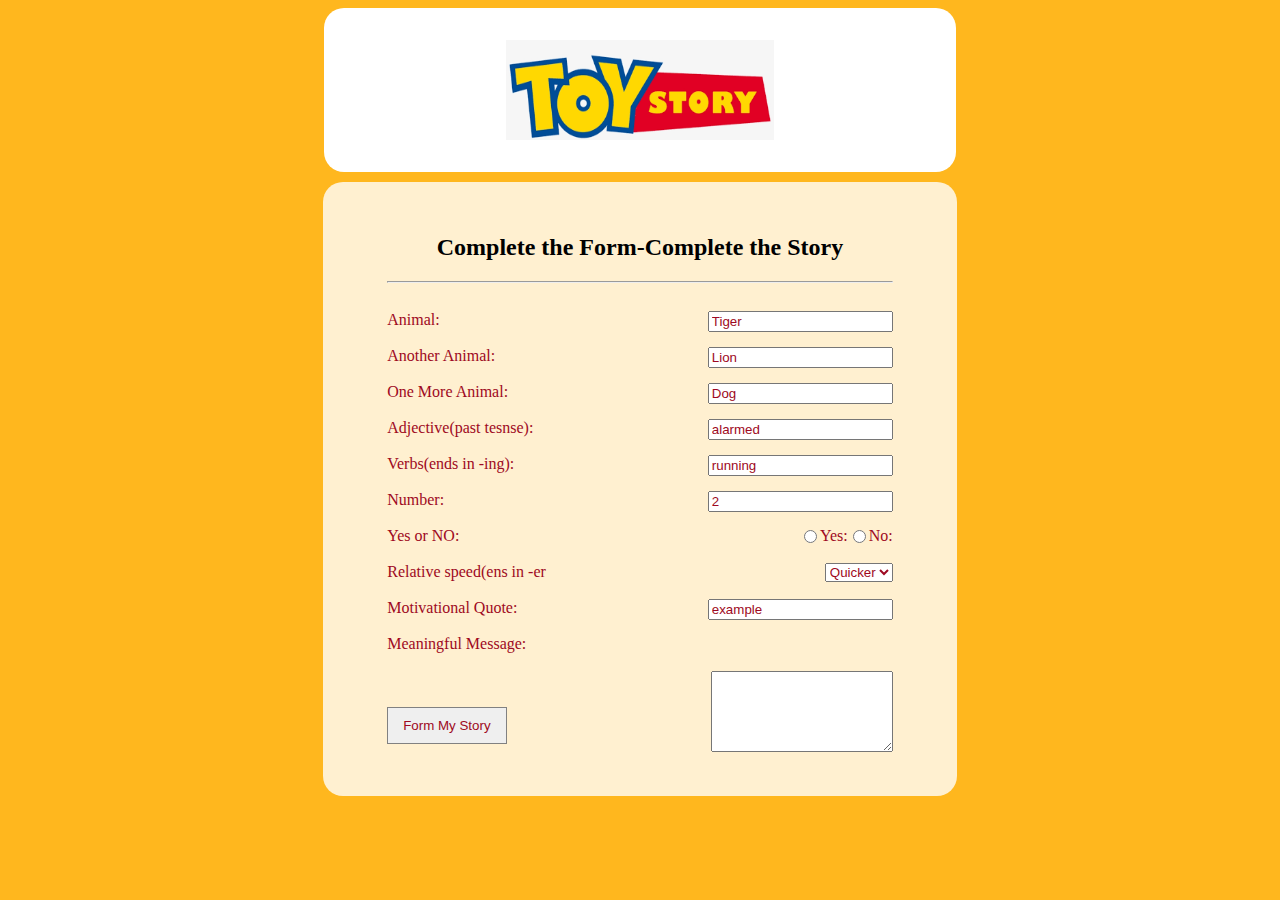
==== index.html @ 82c21f2b "Add files via upload" ====
<!DOCTYPE html>
<html lang="en">

<head>
    <meta charset="UTF-8">
    <meta name="viewport" content="width=device-width, initial-scale=1.0">
    <title>Document</title>
    <link rel="stylesheet" href="style.css">

</head>


<body>

    <div class="container2" style="  border-radius: 20px;">
        <div class="logo">
            <img src="img1.png" alt="">
        </div>
    </div>

    <div class="container container1" id="mainform">

        <h2>Complete the Form-Complete the Story </h2>
        <hr>

        <form action="story.html"> 
            <label>Animal:</label>
            <input type="text" value="Tiger" id="animal"><br> <br>

            <label> Another Animal:</label>
            <input type="text" value="Lion" id="another2"><br> <br>

            <label>One More Animal:</label>
            <input type="text" value="Dog" id="moreanimal"><br> <br>

            <label>Adjective(past tesnse):</label>
            <input type="text" value="alarmed" id="alarmed"><br> <br>

            <label>Verbs(ends in -ing):</label>
            <input type="text" value="running" id="ing"><br> <br>

            <label>Number:</label>
            <input type="text" value="2" id="num"><br> <br>

            <label>Yes or NO:</label>
            <label class="move">No:</label>
            <input type="radio" id="male" name="gender" value="No">
            <label  class="move">Yes:</label>
            <input type="radio" id="female" name="gender" value="Yes"> <br> <br>

            <label>Relative speed(ens in -er</label>
            <select id="selection"  class="move">
                <option value="Quicker"> Quicker</option>
                <option value="Slower">Slower</option>
            </select> <br> <br>

            <label>Motivational Quote:</label>
            <input type="text" id="mquote"  value="example"><br> <br>

            <label>Meaningful Message:</label> <br> <br>
            <textarea  rows="5"  id="txtarea"  class="move"></textarea> <br> <br>

         
            <button class="btn" onclick="myfunction()">Form My Story</button>
          
        </form>
      

    </div>



    <!-- <div class="container2 border1">
        <h2>The <b><u>null</u></b></u> And The <b><u>null</u></b></h2>


        <p>A <b><u>null</u></b> was making fun of the <b><u>null</u></b> one day for being so slow. <br> <br>

            "Do you ever get anywhere?"he asked with a mocking laugh. <br><br>

            "<b><u>null,</u></b>"replied the <b><u>null</u></b> than i think.I'll run you a race prove it." <br><br>

            The <b><u>null</u></b> was much<b><u>null</u></b> at the idea of running a race with the
            <b><u>null</u></b>.but for the fun
            of the thing he agreed.So the <b><u>null</u></b>.</u>who had consented to act as judge,marked the
            distance
            yelled,<b><u>null</u></b>. <br><br>

            The <b><u>null</u></b> was soon far out of sight,and to make the <b><u>null</u></b> feel very deeply how
            rediculous it was for him to try a race with a <b><u>null</u></b>.he went off the course to practice
            <b><u>null</u></b> for <b><u>null</u></b> hours until the <b><u>null</u></b> should catch up.</p>


        The <b><u>null</u></b> meanwhile kept going slowly but steadily. and,after a time,passed the place where the
        <b><u>null</u></b> was <b><u>null</u></b> .The <b><u>null</u></b> was so caught up in <b><u>null</u></b>;and
        when at last he did stop, the <b><u>null</u></b> was near the goal.The <b><u>null</u></b> now ran his
        swiftesy,but he could not overtake the <b><u>null</u></b> in time. <br><br>


        <h2 style="text-align: center;">Moral Of The Story:</h2>

    </div> -->



<script src="story.js"></script>
</body>

</html>
---- style.css ----
body {
    background-color: #ffb71e;
}

.container {
    width: 40%;
    background-color: white;
    margin-left: auto;
    margin-right: auto;
    padding: 2rem 4rem;
    border-radius: 20px;
}

.container1 {
    background-color: #fff0d0;
}

.container1 h2 {
    text-align: center;
}


.logo img {
    display: block;
    margin-right: auto;
    margin-left: auto;
    width: 50%;
    height: 100px;

}
form{
    height: auto;
    width: 100%;
    padding: 20px 0;
    color: rgb(158, 9, 34);
}

.container1 form {
    /* text-align: center; */

}
form input{
    float: right;
}

.container1 {
    margin-top: 10px;

}



.container2 {
    width: 50%;
    background-color: white;
    margin-left: auto;
    margin-right: auto;
  
}

.logo {
    padding: 2rem 3rem;
}

.logo img {
    display: block;
    margin-right: auto;
    margin-left: auto;
    width: 50%;
    height: 100px;

}

.border1 {

    border-top-left-radius: 20px;
    border-bottom-left-radius: 20px;
    margin-top: 10px;
    overflow-y: scroll;
    text-align: center;
    height: 440px;
    padding: 1rem 2rem;
    width: 45%;
    background-color: #fff0d0;
}
.btn{
    padding: 10px 15px;
    color: rgb(158, 9, 34);
    border: 1px solid rgba(0, 0, 0, 0.459);
}

.move{
    float: right;
    color:  rgb(158, 9, 34);

}
input[type=text]{
    color:  rgb(158, 9, 34);
    box-shadow: none;
    outline: none;
}

.btn1{
    text-decoration: none;
    border: 1px solid rgba(0, 0, 0, 0.459);
    padding: 4px 7px;
    border-radius: 3px;
    margin: 30px;
    color: rgb(158, 9, 34);
 
}
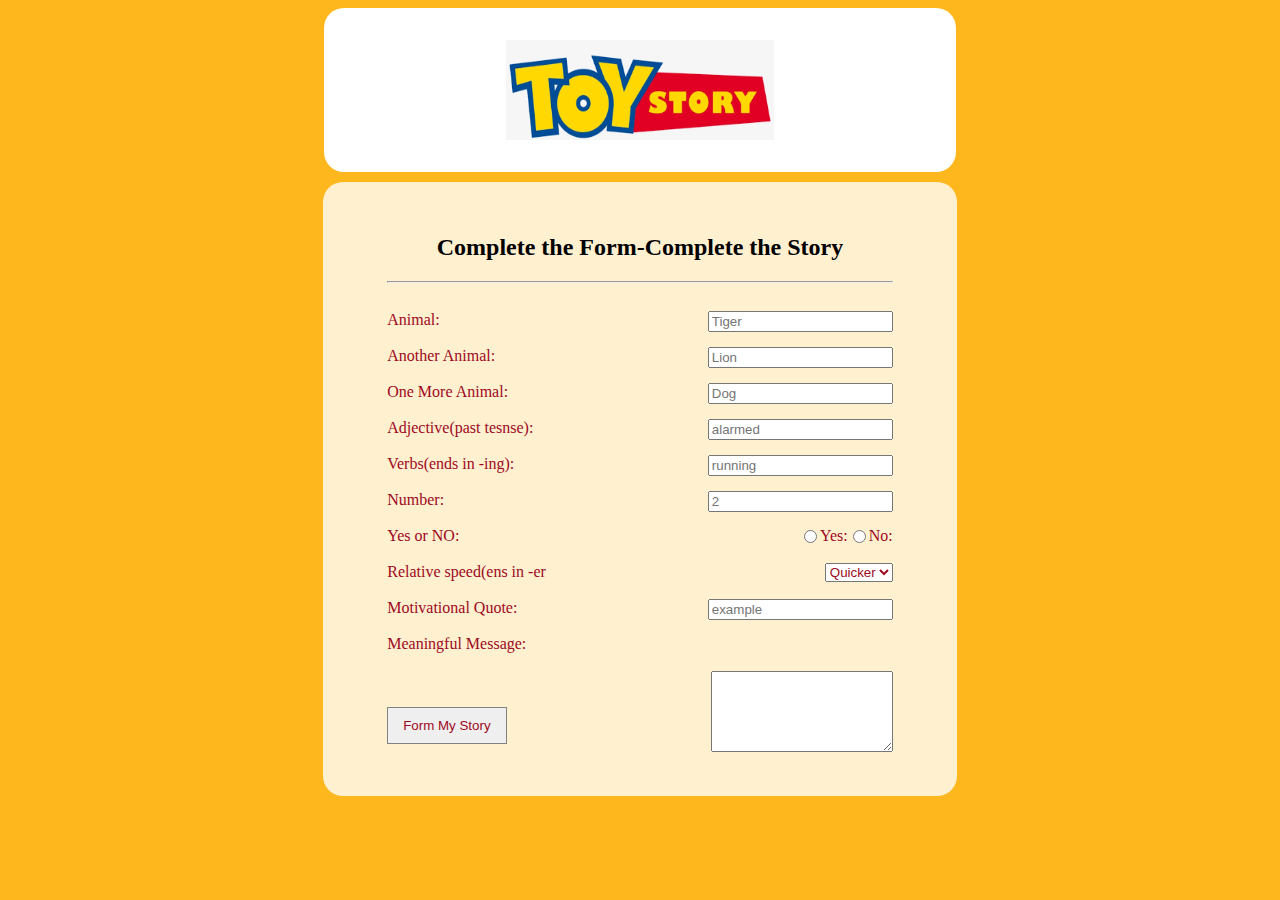
==== commit 523f0713: "Add files via upload" ====
--- a/index.html
+++ b/index.html
@@ -25,28 +25,28 @@
 
         <form action="story.html"> 
             <label>Animal:</label>
-            <input type="text" value="Tiger" id="animal"><br> <br>
+            <input type="text" placeholder="Tiger" id="animal" required><br> <br>
 
             <label> Another Animal:</label>
-            <input type="text" value="Lion" id="another2"><br> <br>
+            <input type="text" placeholder="Lion" id="another2" required><br> <br>
 
             <label>One More Animal:</label>
-            <input type="text" value="Dog" id="moreanimal"><br> <br>
+            <input type="text" placeholder="Dog" id="moreanimal" required><br> <br>
 
             <label>Adjective(past tesnse):</label>
-            <input type="text" value="alarmed" id="alarmed"><br> <br>
+            <input type="text" placeholder="alarmed" id="alarmed" required><br> <br>
 
             <label>Verbs(ends in -ing):</label>
-            <input type="text" value="running" id="ing"><br> <br>
+            <input type="text" placeholder="running" id="ing" required><br> <br>
 
             <label>Number:</label>
-            <input type="text" value="2" id="num"><br> <br>
+            <input type="number" placeholder="2" id="num" required><br> <br>
 
             <label>Yes or NO:</label>
             <label class="move">No:</label>
             <input type="radio" id="male" name="gender" value="No">
             <label  class="move">Yes:</label>
-            <input type="radio" id="female" name="gender" value="Yes"> <br> <br>
+            <input type="radio" id="female" name="gender" value="Yes" required> <br> <br>
 
             <label>Relative speed(ens in -er</label>
             <select id="selection"  class="move">
@@ -55,10 +55,10 @@
             </select> <br> <br>
 
             <label>Motivational Quote:</label>
-            <input type="text" id="mquote"  value="example"><br> <br>
+            <input type="text" id="mquote"  placeholder="example" required><br> <br>
 
             <label>Meaningful Message:</label> <br> <br>
-            <textarea  rows="5"  id="txtarea"  class="move"></textarea> <br> <br>
+            <textarea  rows="5"  id="txtarea"  class="move" required></textarea > <br> <br>
 
          
             <button class="btn" onclick="myfunction()">Form My Story</button>
--- a/style.css
+++ b/style.css
@@ -35,10 +35,7 @@
     color: rgb(158, 9, 34);
 }
 
-.container1 form {
-    /* text-align: center; */
 
-}
 form input{
     float: right;
 }
@@ -108,4 +105,15 @@
     margin: 30px;
     color: rgb(158, 9, 34);
  
-}+}
+
+ /* for making input type only number */
+ input[type=number]::-webkit-inner-spin-button,
+ input[type=number]::-webkit-outer-spin-button {
+     -webkit-appearance: none;
+     margin: 0;
+ }
+  /* for mozzila */
+ input[type=number] {
+     -moz-appearance: textfield;
+ } 
